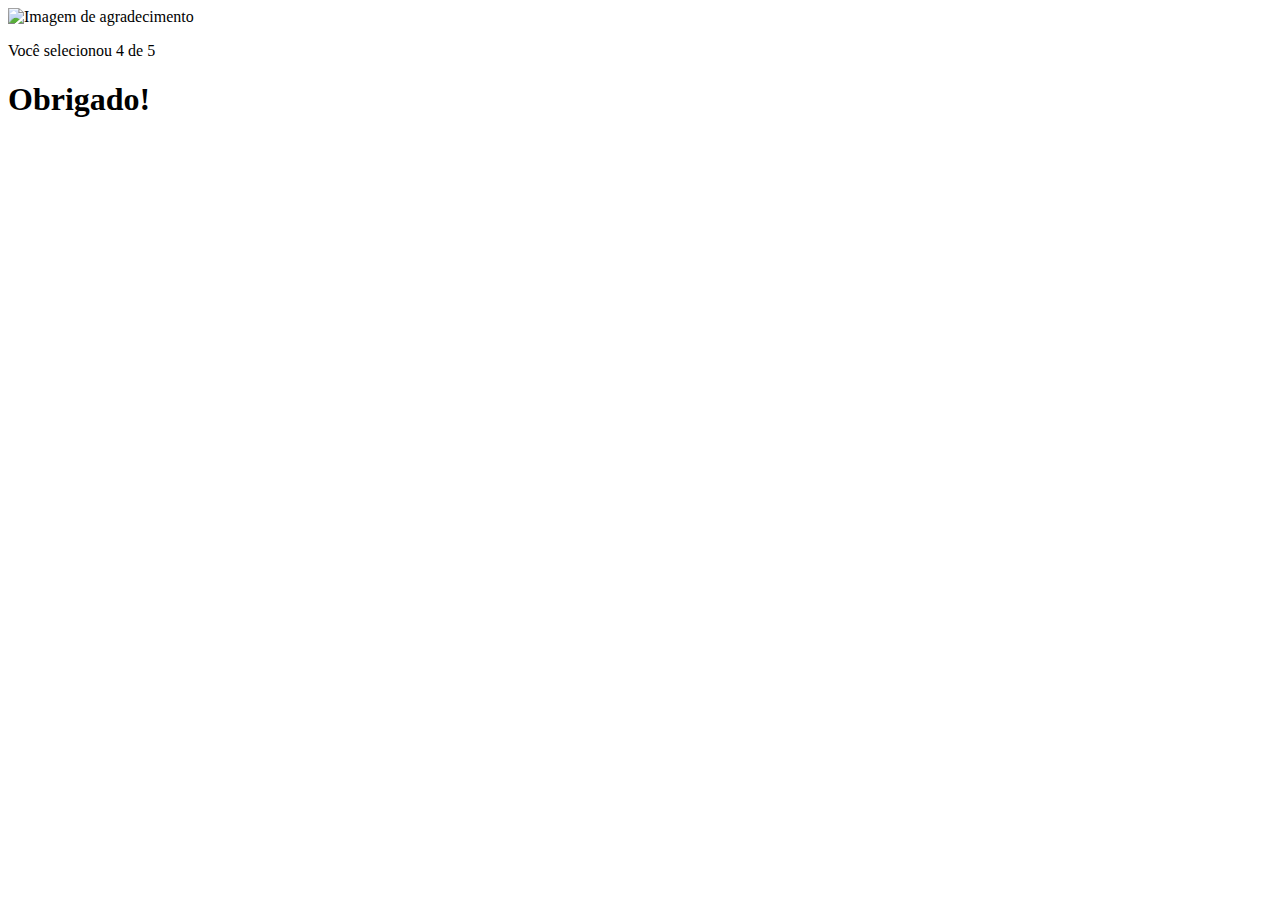
==== pages/agradecimentos.html @ 21dfab1f "sexto commit do index.HTML, primeiro commit do agradecimento.html e agradecimento.css" ====
<!DOCTYPE html>
<html lang="en">
<head>
    <meta charset="UTF-8">
    <meta name="viewport" content="width=device-width, initial-scale=1.0">
    <link rel="stylesheet" href="agradecimentos.css">
    <title>Feedback - Agradecimento</title>
</head>
<body>
    <div class="card">
        <img src="../images/illustration-thank-you.svg" alt="Imagem de agradecimento">

        <p>Você selecionou 4 de 5</p>

        <h1>Obrigado!</h1>
    </div>
</body>
</html>
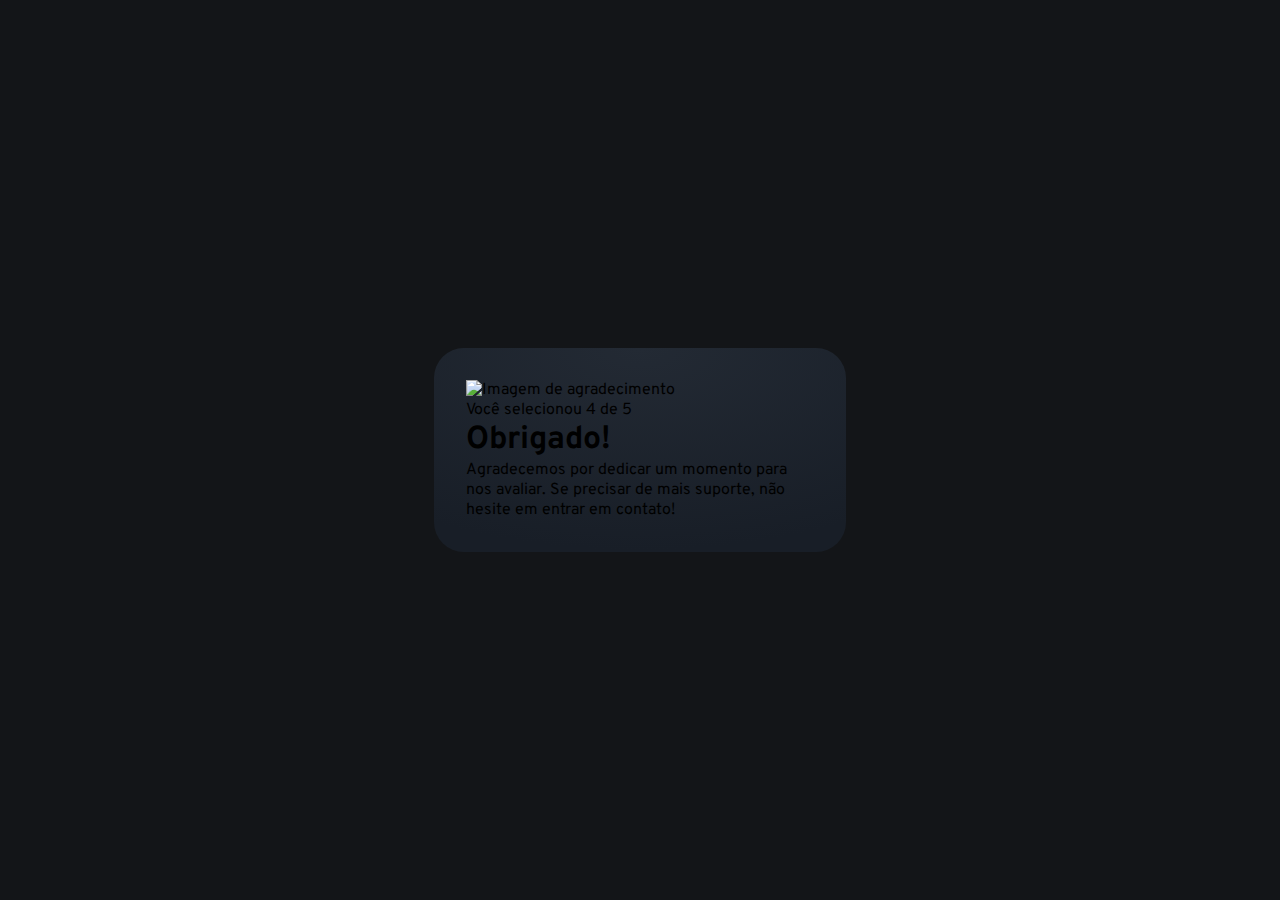
==== commit 48f856ce: "Segundo commit do agradecimento.html e agradecimento.css" ====
--- a/pages/agradecimentos.html
+++ b/pages/agradecimentos.html
@@ -4,6 +4,9 @@
     <meta charset="UTF-8">
     <meta name="viewport" content="width=device-width, initial-scale=1.0">
     <link rel="stylesheet" href="agradecimentos.css">
+    <link rel="preconnect" href="https://fonts.googleapis.com">
+    <link rel="preconnect" href="https://fonts.gstatic.com" crossorigin>
+    <link href="https://fonts.googleapis.com/css2?family=Overpass:ital,wght@0,100..900;1,100..900&display=swap" rel="stylesheet">
     <title>Feedback - Agradecimento</title>
 </head>
 <body>
@@ -13,6 +16,8 @@
         <p>Você selecionou 4 de 5</p>
 
         <h1>Obrigado!</h1>
+    
+        <p>Agradecemos por dedicar um momento para nos avaliar. Se precisar de mais suporte, não hesite em entrar em contato!</p>
     </div>
 </body>
 </html>--- a/pages/agradecimentos.css
+++ b/pages/agradecimentos.css
@@ -0,0 +1,33 @@
+* {
+    margin: 0;
+    padding: 0;
+    box-sizing: border-box;
+    font-family: "Overpass", sans-serif;
+    -webkit-font-smoothing: antialiased;
+}
+
+:root {
+    --dark-blue:#262e38;
+    --light-grey: #969fad;
+    --medium-gray: #7c8798;
+    --orange: #fc7614;
+    --whie: #fff;
+    --very-dark-blue: #131518;
+    --black-gradient: radial-gradient(98.96% 98.96% at 50% 0%, #232a34 0%, #181e27 100%);
+}
+
+body {
+    background-color: var(--very-dark-blue);
+    height: 100vh;
+
+    display: flex;
+    justify-content: center;
+    align-items: center;
+}
+
+.card {
+    background: var(--black-gradient);
+    max-width: 412px;
+    padding: 32px;
+    border-radius: 30px;
+}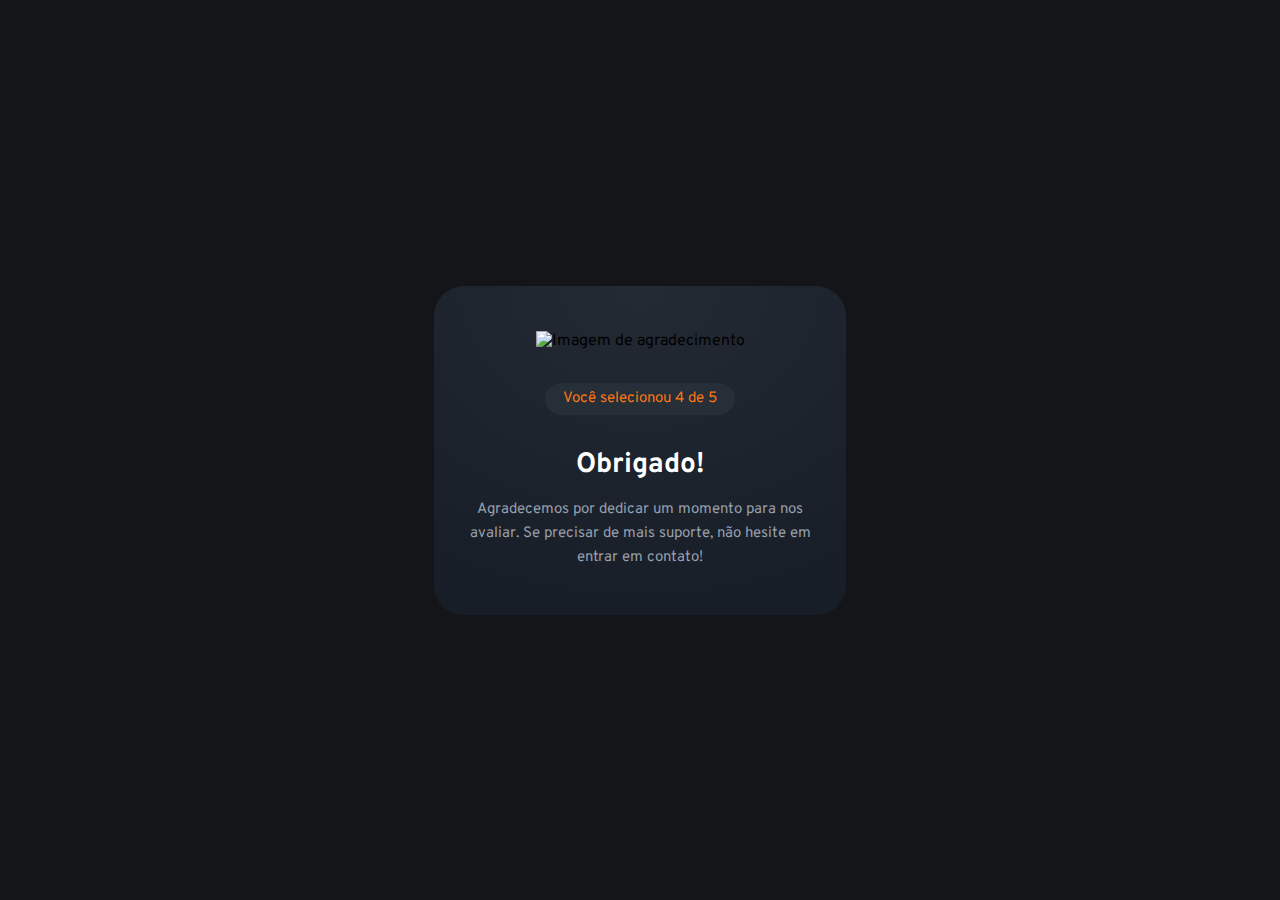
==== commit 5c8be4b9: "Terceiro commit do agradecimento.html e quarto commit do agradecimento.css" ====
--- a/pages/agradecimentos.html
+++ b/pages/agradecimentos.html
@@ -13,7 +13,7 @@
     <div class="card">
         <img src="../images/illustration-thank-you.svg" alt="Imagem de agradecimento">
 
-        <p>Você selecionou 4 de 5</p>
+        <p class="paragrafo_nota">Você selecionou 4 de 5</p>
 
         <h1>Obrigado!</h1>
     
--- a/pages/agradecimentos.css
+++ b/pages/agradecimentos.css
@@ -27,7 +27,37 @@
 
 .card {
     background: var(--black-gradient);
+    text-align: center;
     max-width: 412px;
-    padding: 32px;
+    padding: 45px 32px;
     border-radius: 30px;
+}
+
+.card img {
+    margin-bottom: 32px;
+}
+
+.card .paragrafo_nota {
+    background-color: var(--dark-blue);
+    width: fit-content;
+    margin-inline: auto;
+    padding: 4px 18px;
+    border-radius: 22px;
+
+    font-size: 15px;
+    color: var(--orange);
+
+    margin-bottom: 32px;
+}
+
+.card h1 {
+    color: var(--whie);
+    font-size: 28px;
+    margin-bottom: 15px;
+}
+
+.card p {
+    color: var(--light-grey);
+    font-size: 15px;
+    line-height: 24px;
 }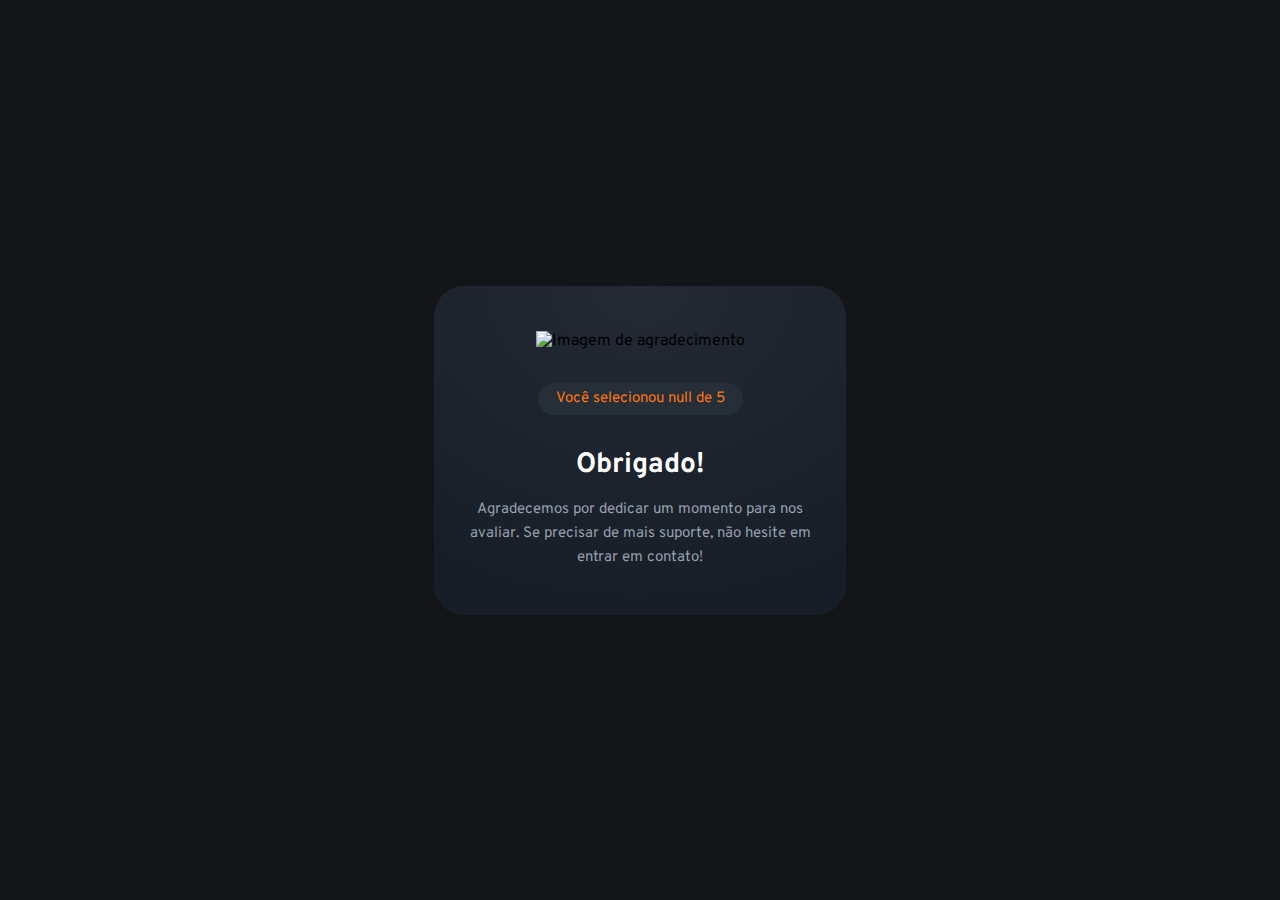
==== commit e9ca60f7: "JavaScript do Agradecimento" ====
--- a/pages/agradecimentos.html
+++ b/pages/agradecimentos.html
@@ -4,6 +4,7 @@
     <meta charset="UTF-8">
     <meta name="viewport" content="width=device-width, initial-scale=1.0">
     <link rel="stylesheet" href="agradecimentos.css">
+    <script src="./script.js" defer></script>
     <link rel="preconnect" href="https://fonts.googleapis.com">
     <link rel="preconnect" href="https://fonts.gstatic.com" crossorigin>
     <link href="https://fonts.googleapis.com/css2?family=Overpass:ital,wght@0,100..900;1,100..900&display=swap" rel="stylesheet">
